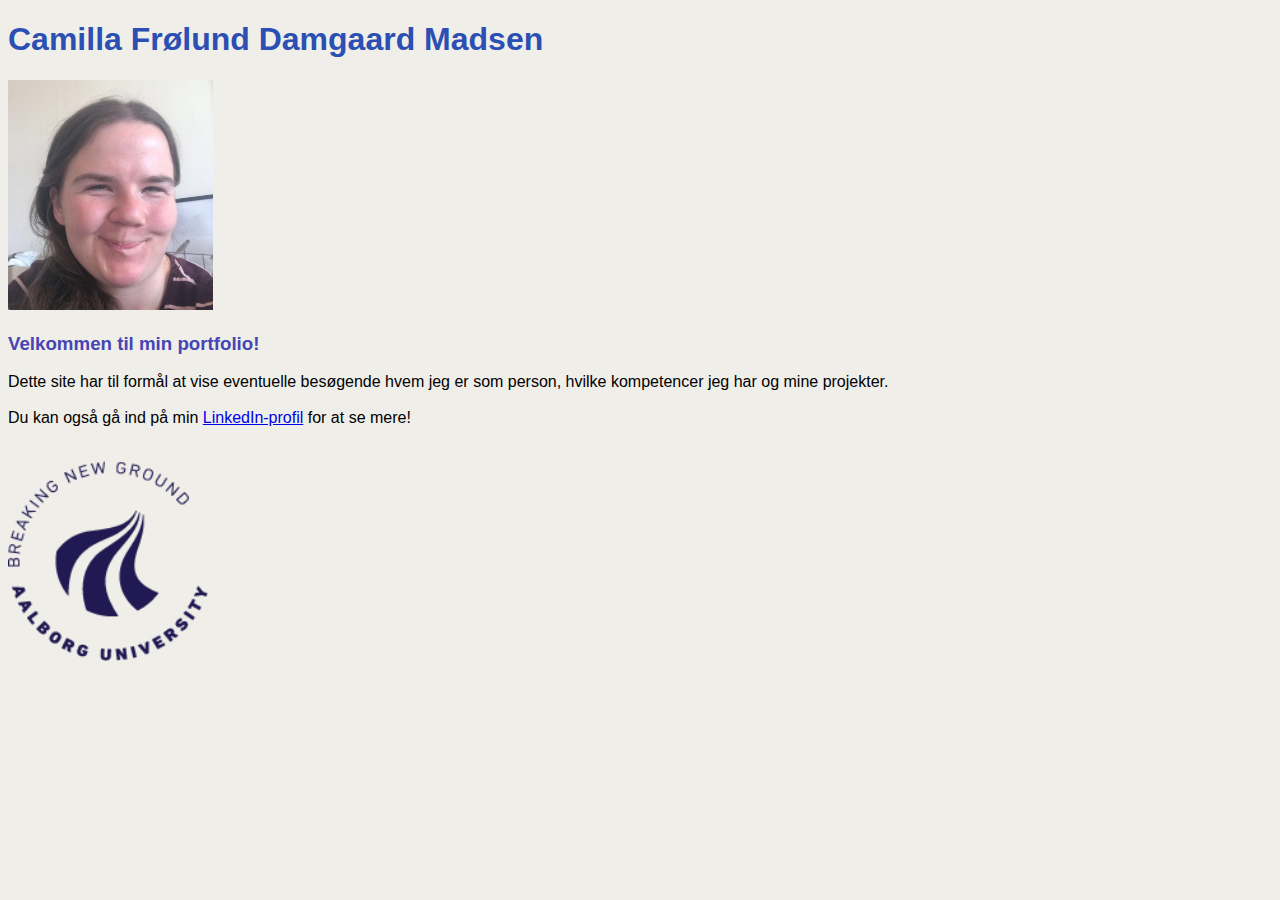
==== index.html @ 53edc629 "4. opdatering" ====
<!DOCTYPE html>
<html lang="dk">

<head>
  <meta charset=utf-8 />
    <link rel="stylesheet" href="style.css">
    <title>Camilla Frølund. D. Madsen portfolio</title>
    <link rel="icon" href="favicon.png" sizes="16x16" type="image/png"/>
    <body style="background-color:#F0EEE9"></body>
</head>

<body>
    <article>
    <h1>Camilla Frølund Damgaard Madsen</h1>
<img src="images/profil-camilla.png" width="205" height="230" alt="Camilla" />  
<br>
    <h3>Velkommen til min portfolio!</h3>
        <p>Dette site har til formål at vise eventuelle besøgende hvem jeg er som person, hvilke kompetencer jeg har og mine projekter. 
        <br>
        <br>
        Du kan også gå ind på min <a href="https://www.linkedin.com/in/camilla-fr%C3%B8lund-damgaard-madsen-97b089131/" rel="external" title="Camillas LinkedIn">LinkedIn-profil</a> for at se mere!</p>
        
<br>
<img src="images/aaulogo.png" width="200" height="200" alt="AAU logo" />
</article>
---- style.css ----
body {
    background-color: coral;
}

body {
    font-family: Verdana, Geneva, sans-serif
}

div.overskrift {
    color: #2B4FB3;
    font-size: 35px;
    font-family: Verdana, Geneva, sans-serif
    
}

h1 {
    color: #2B4FB3
}

h2 {
    color: #83A2F7
}

h3 {
    color: #4545B3
}




.frame {
    border: 3px solid #FA5728;
}
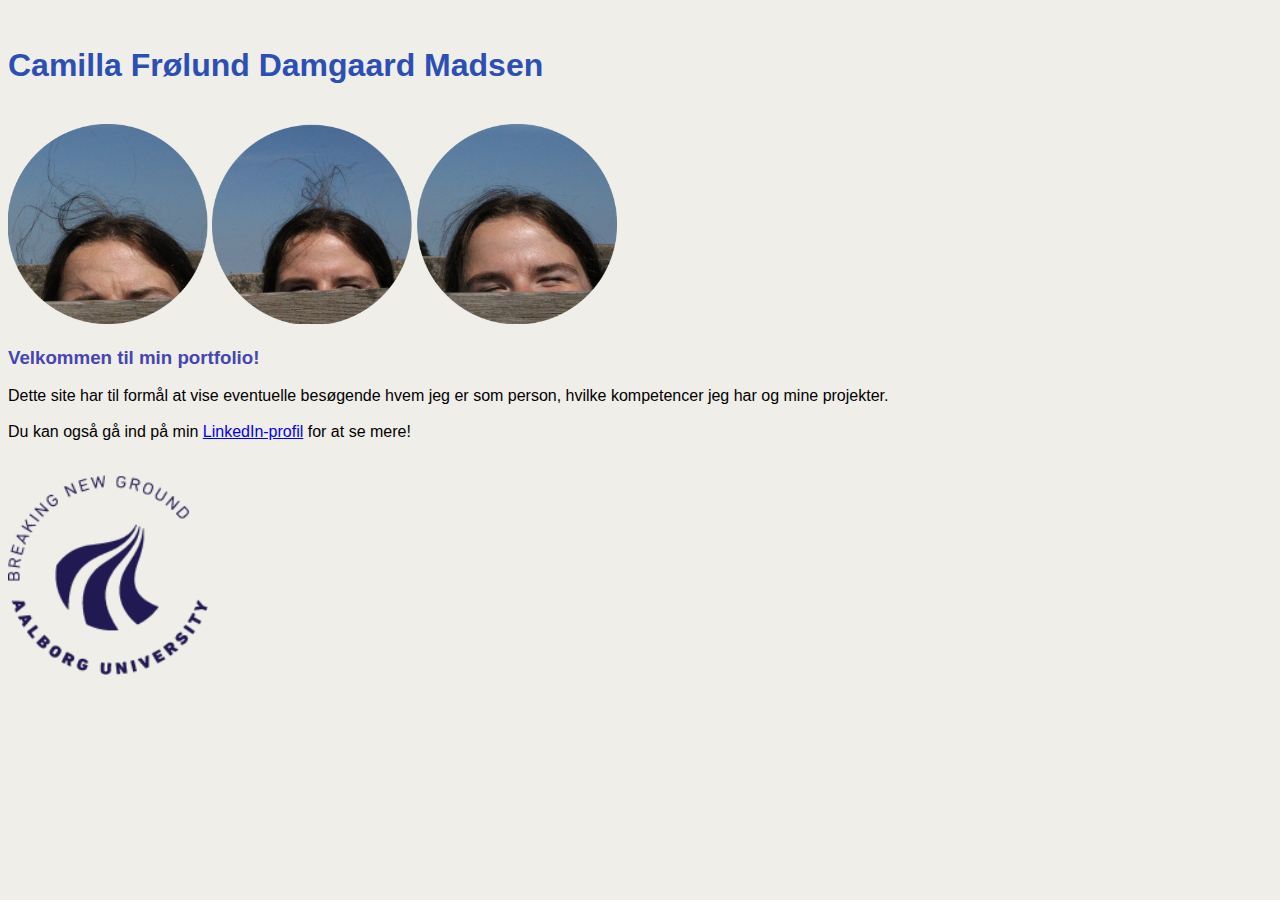
==== commit e2bafab8: "ny opdatering" ====
--- a/index.html
+++ b/index.html
@@ -8,11 +8,14 @@
     <link rel="icon" href="favicon.png" sizes="16x16" type="image/png"/>
     <body style="background-color:#F0EEE9"></body>
 </head>
-
+<br>
 <body>
     <article>
     <h1>Camilla Frølund Damgaard Madsen</h1>
-<img src="images/profil-camilla.png" width="205" height="230" alt="Camilla" />  
+<br>
+<a href="side1.html"><img src="images/camilla2.png" width="200" height="200" alt="Side 1" /></a>
+<a href="side2.html"><img src="images/camilla3.png" width="200" height="200" alt="Side 2" /></a>
+<a href="side3.html"><img src="images/camilla1.png" width="200" height="200" alt="Side 3" /></a>
 <br>
     <h3>Velkommen til min portfolio!</h3>
         <p>Dette site har til formål at vise eventuelle besøgende hvem jeg er som person, hvilke kompetencer jeg har og mine projekter. 
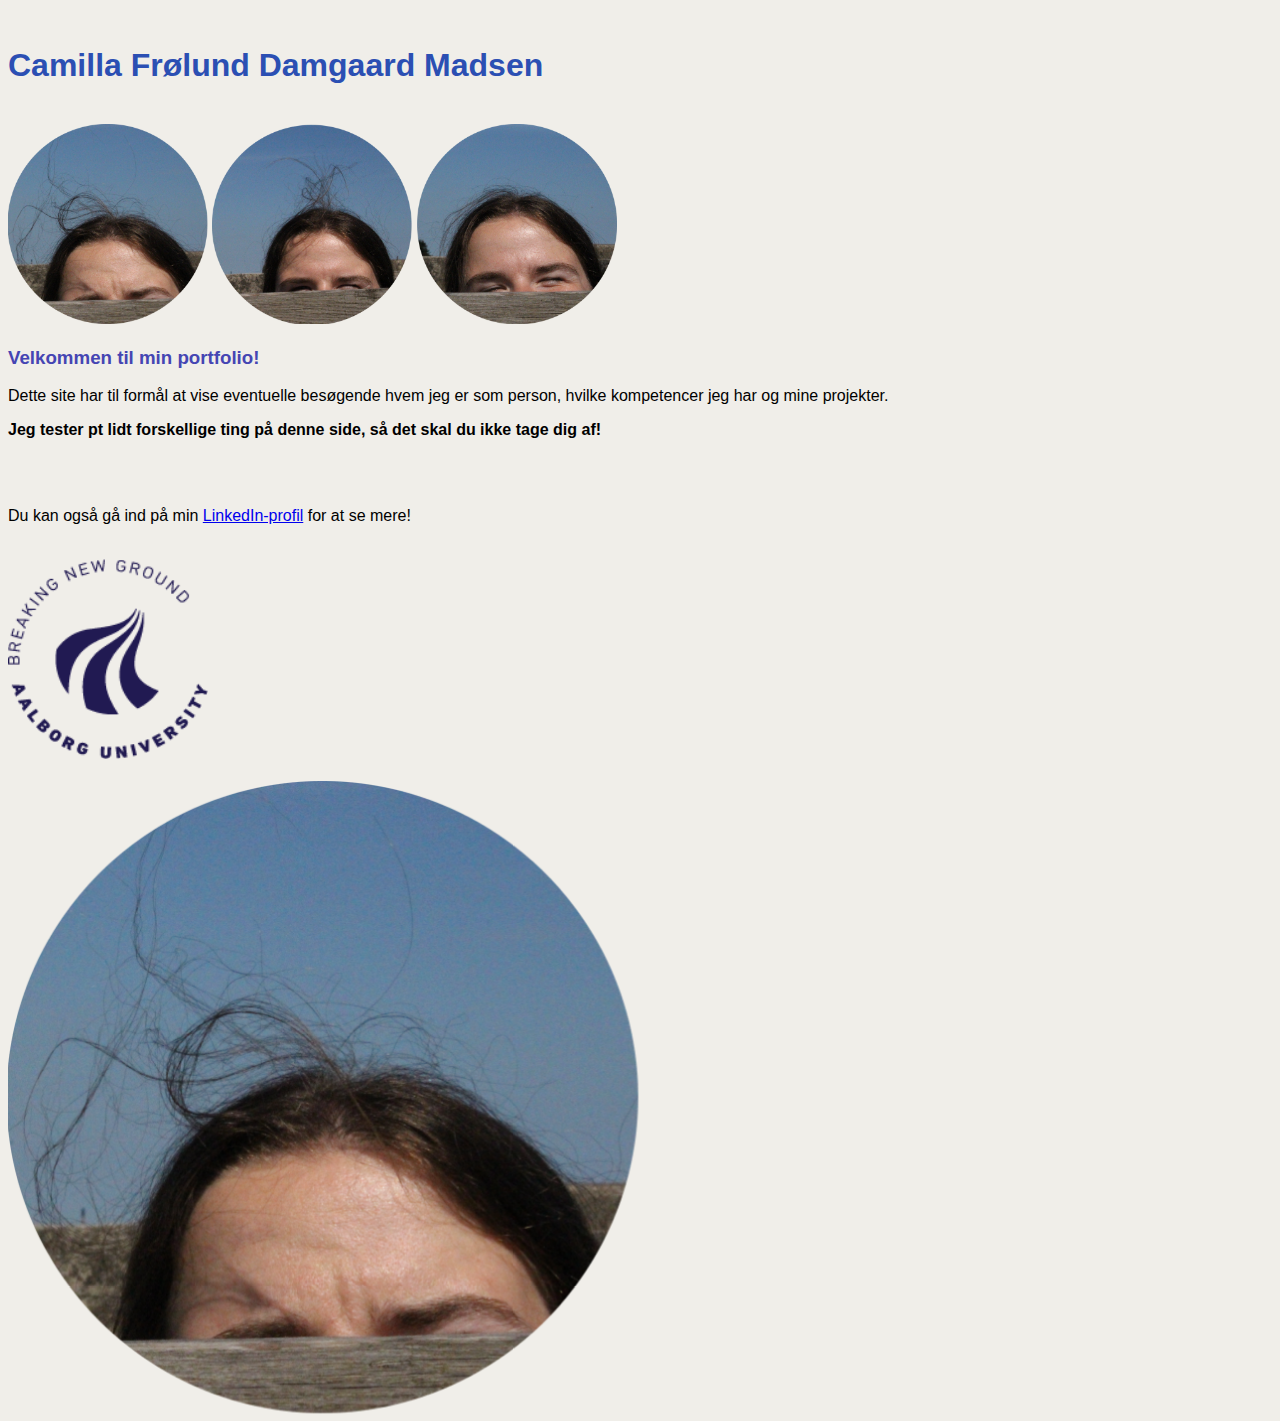
==== commit d831f968: "opdatering" ====
--- a/index.html
+++ b/index.html
@@ -19,12 +19,87 @@
 <br>
     <h3>Velkommen til min portfolio!</h3>
         <p>Dette site har til formål at vise eventuelle besøgende hvem jeg er som person, hvilke kompetencer jeg har og mine projekter. 
+        <p><b>Jeg tester pt lidt forskellige ting på denne side, så det skal du ikke tage dig af!</b></p>
         <br>
         <br>
-        Du kan også gå ind på min <a href="https://www.linkedin.com/in/camilla-fr%C3%B8lund-damgaard-madsen-97b089131/" rel="external" title="Camillas LinkedIn">LinkedIn-profil</a> for at se mere!</p>
+        <p>Du kan også gå ind på min <a href="https://www.linkedin.com/in/camilla-fr%C3%B8lund-damgaard-madsen-97b089131/" rel="external" title="Camillas LinkedIn">LinkedIn-profil</a> for at se mere!</p>
         
 <br>
 <img src="images/aaulogo.png" width="200" height="200" alt="AAU logo" />
 </article>
+
+
+    
+    
+    
+<!-- Nedenstående er kode til hoover effect på mine billeder -->    
+<meta name="viewport" content="width=device-width, initial-scale=1">
+<style>
+.container {
+  position: relative;
+  width: 50%;
+}
+
+.image {
+  opacity: 1;
+  display: block;
+  width: 100%;
+  height: auto;
+  transition: .5s ease;
+  backface-visibility: hidden;
+}
+
+.middle {
+  transition: .5s ease;
+  opacity: 0;
+  position: absolute;
+  top: 50%;
+  left: 50%;
+  transform: translate(-50%, -50%);
+  -ms-transform: translate(-50%, -50%);
+  text-align: center;
+}
+
+.container:hover .image {
+  opacity: 0.3;
+}
+
+.container:hover .middle {
+  opacity: 1;
+}
+
+.text {
+  background-color: #2B4FB3;
+  color: white;
+  font-size: 16px;
+  padding: 16px 32px;
+}
+</style>
+<body>    
+    
+    
+<br> 
+<div class="container">
+  <img src="images/camilla2.png" alt="Avatar" class="image" style="width:100%">
+  <div class="middle">
+      <a href="side1.html"><div class="text">Side 1</div></a>
+  </div>
+</div>
+    
+    
+    
+    
+    
+    
+    
+    
+    
+    
+    
+    
+    
+    
+    
+    
     
     --- a/style.css
+++ b/style.css
@@ -28,8 +28,51 @@
 }
 
 
+.frame {
+    border: 3px solid #FA5728;
+}
 
 
-.frame {
-    border: 3px solid #FA5728;
+
+
+
+
+
+
+
+
+
+
+/* Add a black background color to the top navigation */
+.topnav {
+  background-color: #333;
+  overflow: hidden;
+}
+
+/* Style the links inside the navigation bar */
+.topnav a {
+  float: left;
+  display: block;
+  color: #f2f2f2;
+  text-align: center;
+  padding: 14px 16px;
+  text-decoration: none;
+  font-size: 17px;
+}
+
+/* Change the color of links on hover */
+.topnav a:hover {
+  background-color: #ddd;
+  color: black;
+}
+
+/* Add an active class to highlight the current page */
+.topnav a.active {
+  background-color: #4CAF50;
+  color: white;
+}
+
+/* Hide the link that should open and close the topnav on small screens */
+.topnav .icon {
+  display: none;
 }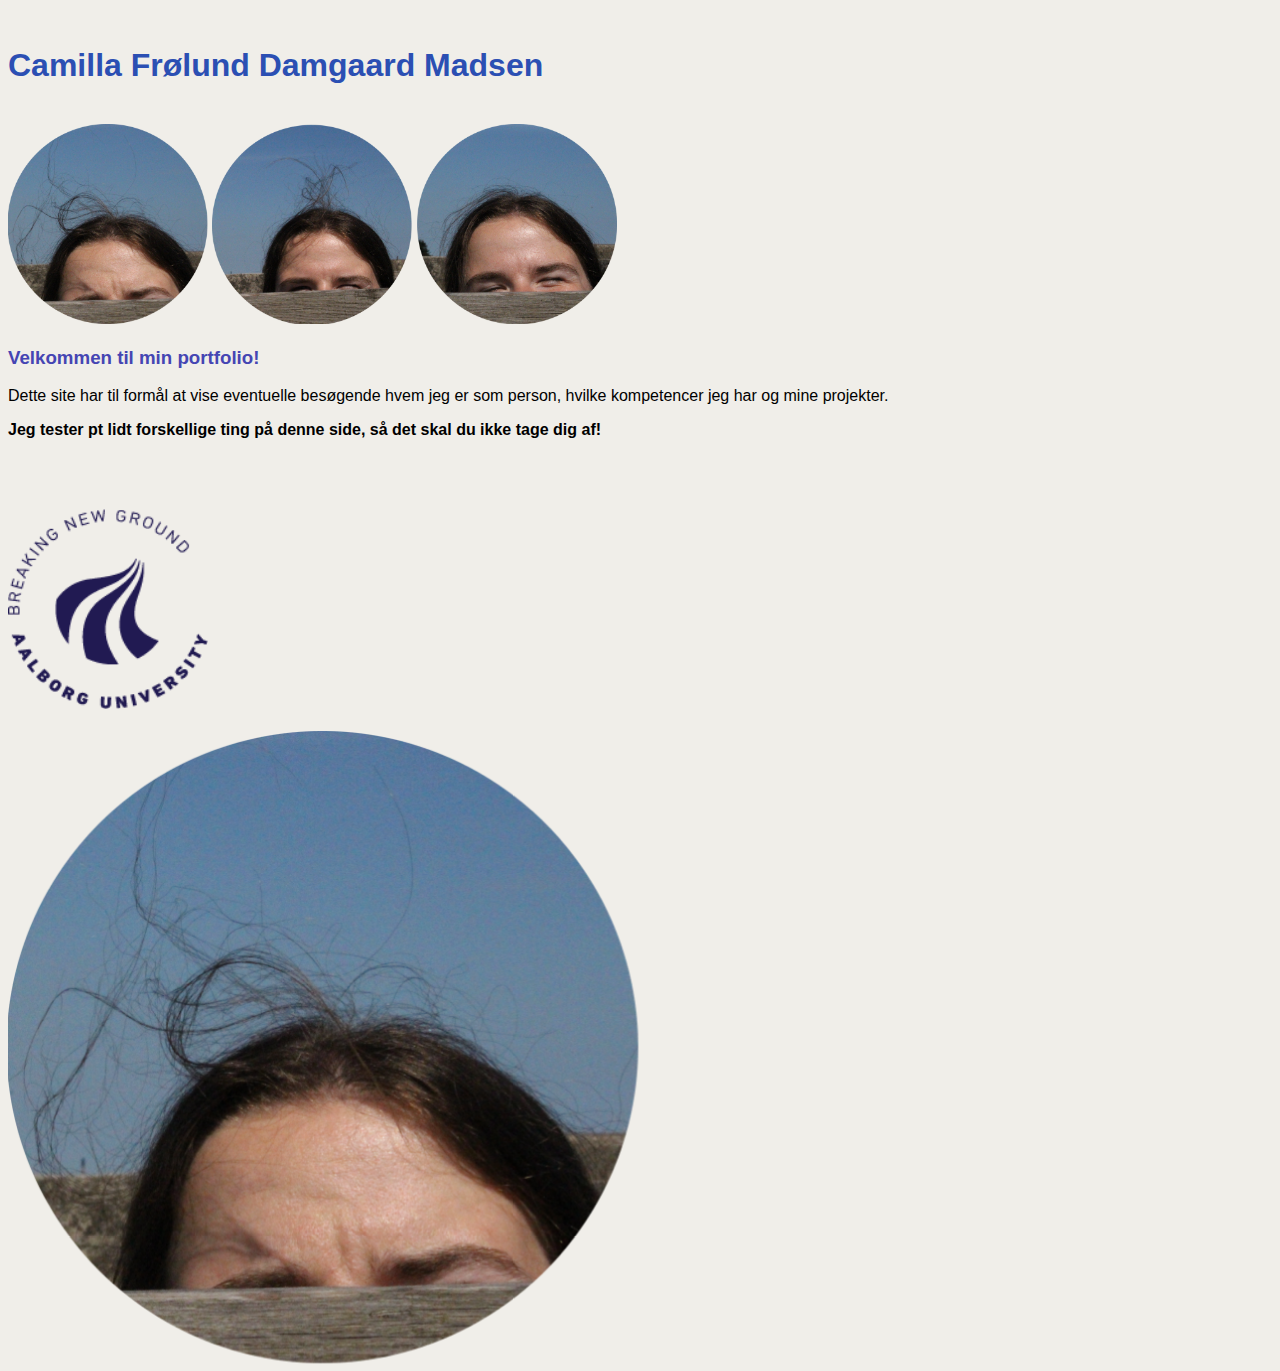
==== commit 669ddca8: "3. opdatering" ====
--- a/index.html
+++ b/index.html
@@ -22,7 +22,7 @@
         <p><b>Jeg tester pt lidt forskellige ting på denne side, så det skal du ikke tage dig af!</b></p>
         <br>
         <br>
-        <p>Du kan også gå ind på min <a href="https://www.linkedin.com/in/camilla-fr%C3%B8lund-damgaard-madsen-97b089131/" rel="external" title="Camillas LinkedIn">LinkedIn-profil</a> for at se mere!</p>
+
         
 <br>
 <img src="images/aaulogo.png" width="200" height="200" alt="AAU logo" />
@@ -87,7 +87,7 @@
 </div>
     
     
-    
+</body>
     
     
     
--- a/style.css
+++ b/style.css
@@ -31,48 +31,3 @@
 .frame {
     border: 3px solid #FA5728;
 }
-
-
-
-
-
-
-
-
-
-
-
-
-/* Add a black background color to the top navigation */
-.topnav {
-  background-color: #333;
-  overflow: hidden;
-}
-
-/* Style the links inside the navigation bar */
-.topnav a {
-  float: left;
-  display: block;
-  color: #f2f2f2;
-  text-align: center;
-  padding: 14px 16px;
-  text-decoration: none;
-  font-size: 17px;
-}
-
-/* Change the color of links on hover */
-.topnav a:hover {
-  background-color: #ddd;
-  color: black;
-}
-
-/* Add an active class to highlight the current page */
-.topnav a.active {
-  background-color: #4CAF50;
-  color: white;
-}
-
-/* Hide the link that should open and close the topnav on small screens */
-.topnav .icon {
-  display: none;
-}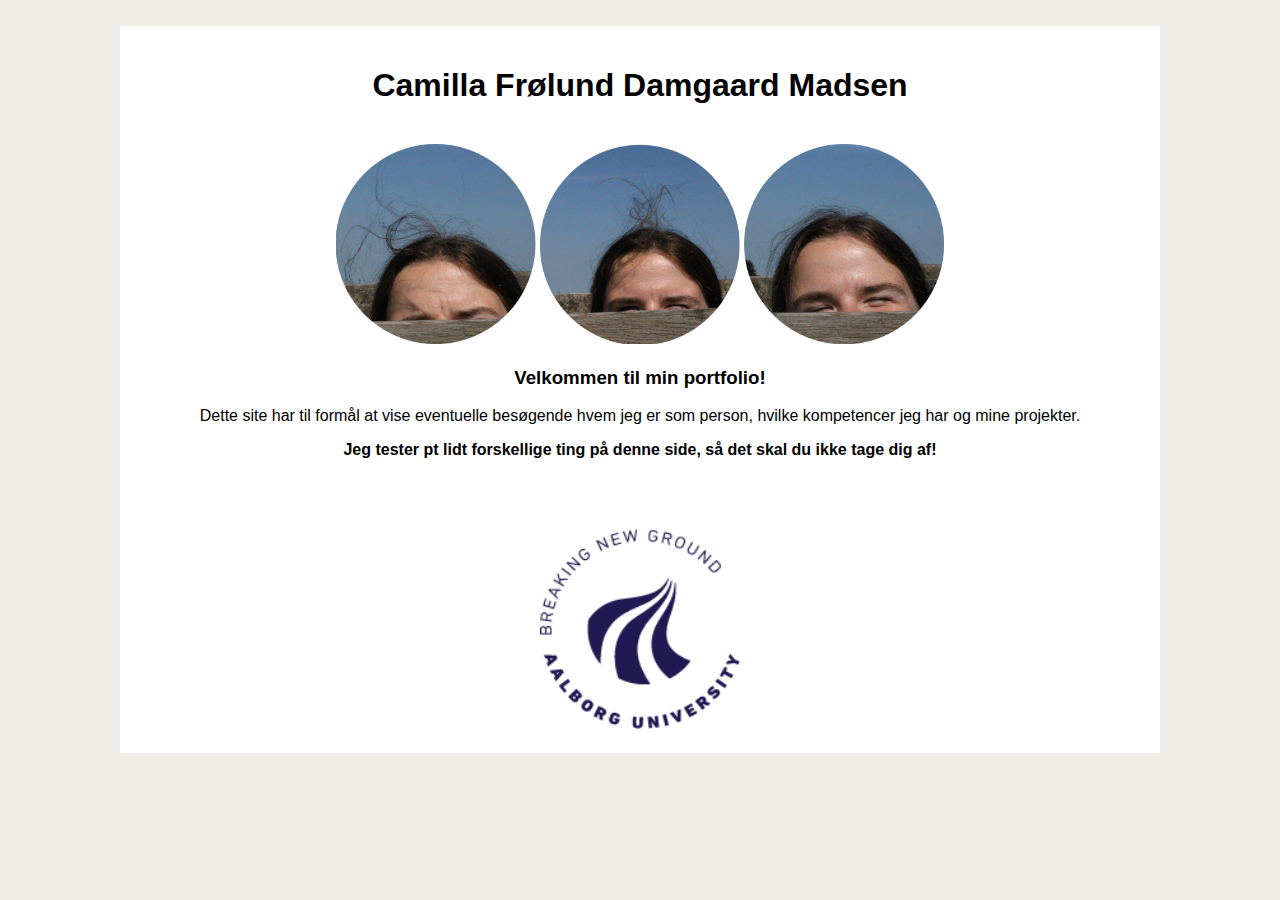
==== commit e46006c6: "2. opdatering" ====
--- a/index.html
+++ b/index.html
@@ -1,15 +1,33 @@
 <!DOCTYPE html>
 <html lang="dk">
-
 <head>
   <meta charset=utf-8 />
     <link rel="stylesheet" href="style.css">
     <title>Camilla Frølund. D. Madsen portfolio</title>
-    <link rel="icon" href="favicon.png" sizes="16x16" type="image/png"/>
+    <link rel="icon" href="images/favicon.png" sizes="16x16" type="image/png"/>
     <body style="background-color:#F0EEE9"></body>
 </head>
 <br>
+
+<head>
+<style>
+body {
+  background: #555;
+}
+
+.content {
+  max-width: 1000px;
+  margin: auto;
+  background: white;
+  padding: 20px;
+}
+</style>
+</head>
+
+    
+<div class="content">
 <body>
+<center>
     <article>
     <h1>Camilla Frølund Damgaard Madsen</h1>
 <br>
@@ -23,70 +41,11 @@
         <br>
         <br>
 
-        
 <br>
 <img src="images/aaulogo.png" width="200" height="200" alt="AAU logo" />
 </article>
+</center>
 
-
-    
-    
-    
-<!-- Nedenstående er kode til hoover effect på mine billeder -->    
-<meta name="viewport" content="width=device-width, initial-scale=1">
-<style>
-.container {
-  position: relative;
-  width: 50%;
-}
-
-.image {
-  opacity: 1;
-  display: block;
-  width: 100%;
-  height: auto;
-  transition: .5s ease;
-  backface-visibility: hidden;
-}
-
-.middle {
-  transition: .5s ease;
-  opacity: 0;
-  position: absolute;
-  top: 50%;
-  left: 50%;
-  transform: translate(-50%, -50%);
-  -ms-transform: translate(-50%, -50%);
-  text-align: center;
-}
-
-.container:hover .image {
-  opacity: 0.3;
-}
-
-.container:hover .middle {
-  opacity: 1;
-}
-
-.text {
-  background-color: #2B4FB3;
-  color: white;
-  font-size: 16px;
-  padding: 16px 32px;
-}
-</style>
-<body>    
-    
-    
-<br> 
-<div class="container">
-  <img src="images/camilla2.png" alt="Avatar" class="image" style="width:100%">
-  <div class="middle">
-      <a href="side1.html"><div class="text">Side 1</div></a>
-  </div>
-</div>
-    
-    
 </body>
     
     
--- a/style.css
+++ b/style.css
@@ -17,17 +17,32 @@
 
 h1 {
     color: #2B4FB3
+    text-aling: center;
 }
 
 h2 {
     color: #83A2F7
+    text-aling: center;
 }
 
 h3 {
     color: #4545B3
+    text-aling: center;
 }
 
 
 .frame {
     border: 3px solid #FA5728;
 }
+
+
+.content {
+  max-width: 500px;
+  margin: auto;
+}
+
+.image.displayed {
+    display: block;
+    margin-left: auto;
+    margin-right: auto;
+}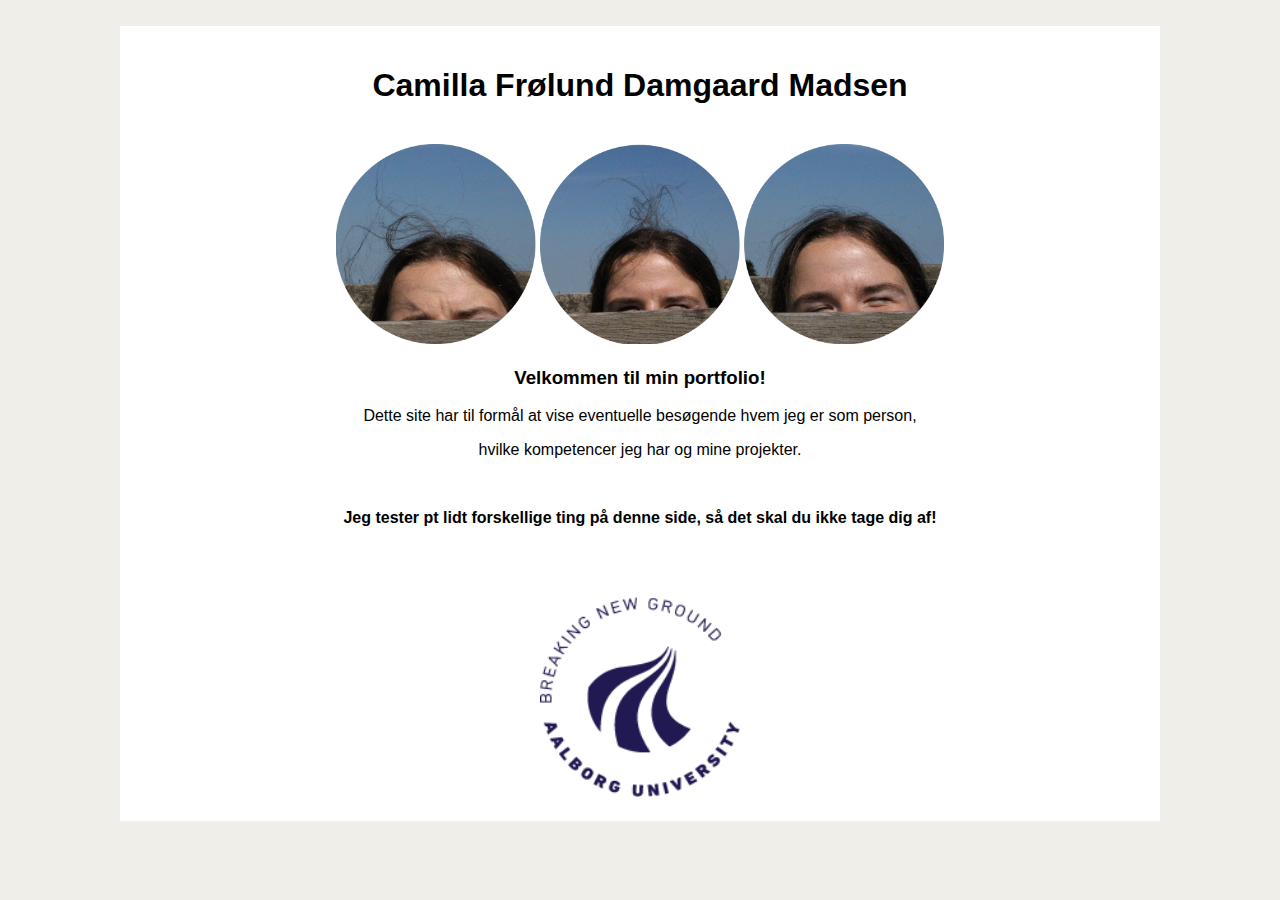
==== commit e8a2bbc3: "Ny update" ====
--- a/index.html
+++ b/index.html
@@ -36,7 +36,8 @@
 <a href="side3.html"><img src="images/camilla1.png" width="200" height="200" alt="Side 3" /></a>
 <br>
     <h3>Velkommen til min portfolio!</h3>
-        <p>Dette site har til formål at vise eventuelle besøgende hvem jeg er som person, hvilke kompetencer jeg har og mine projekter. 
+        <p>Dette site har til formål at vise eventuelle besøgende hvem jeg er som person, </p> <p>hvilke kompetencer jeg har og mine projekter.</p>
+    <br>
         <p><b>Jeg tester pt lidt forskellige ting på denne side, så det skal du ikke tage dig af!</b></p>
         <br>
         <br>
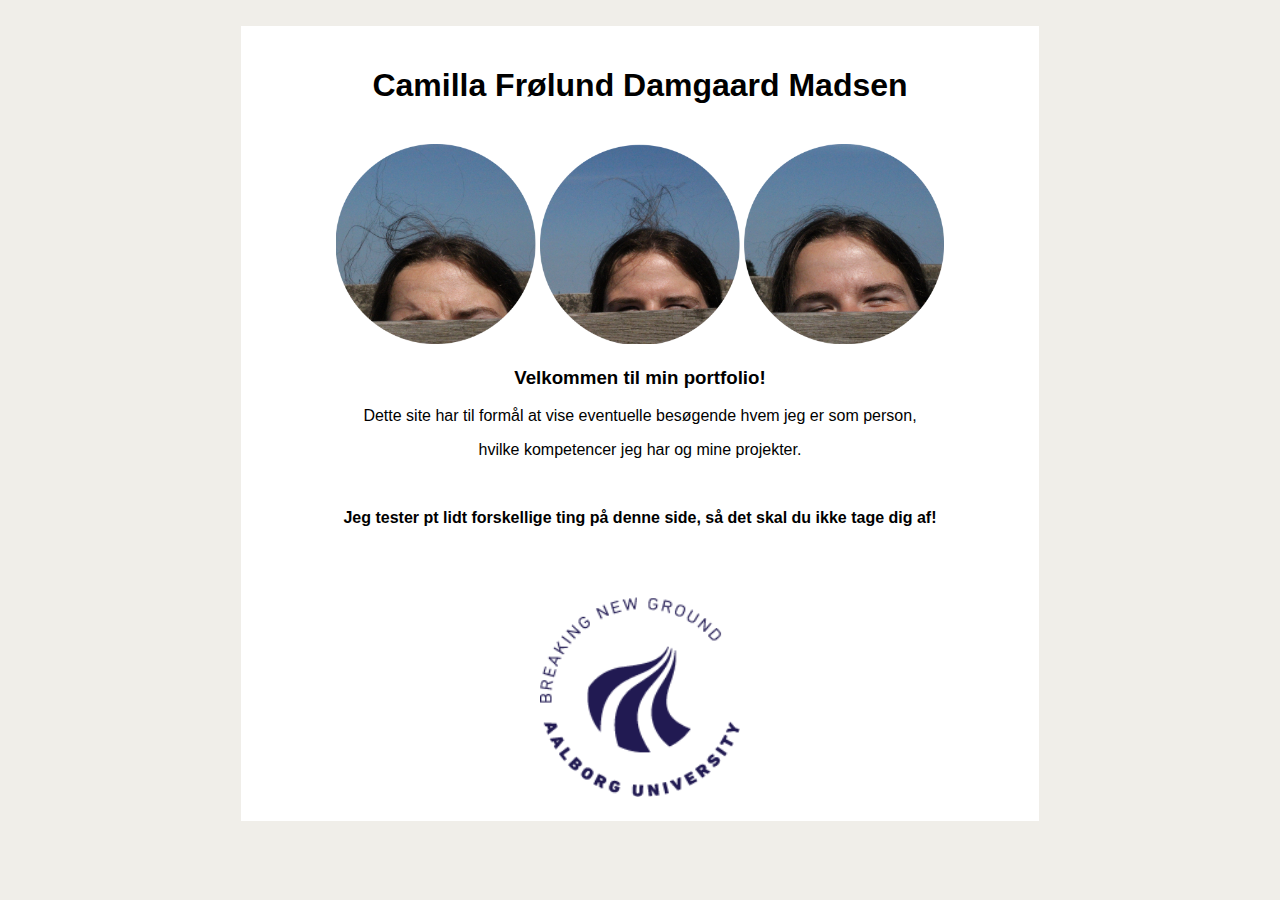
==== commit ffd3bd86: "ny update 2" ====
--- a/index.html
+++ b/index.html
@@ -16,7 +16,7 @@
 }
 
 .content {
-  max-width: 1000px;
+  max-width: 60%;
   margin: auto;
   background: white;
   padding: 20px;
@@ -36,7 +36,7 @@
 <a href="side3.html"><img src="images/camilla1.png" width="200" height="200" alt="Side 3" /></a>
 <br>
     <h3>Velkommen til min portfolio!</h3>
-        <p>Dette site har til formål at vise eventuelle besøgende hvem jeg er som person, </p> <p>hvilke kompetencer jeg har og mine projekter.</p>
+        <p>Dette site har til formål at vise eventuelle besøgende hvem jeg er som person,</p> <p>hvilke kompetencer jeg har og mine projekter.</p>
     <br>
         <p><b>Jeg tester pt lidt forskellige ting på denne side, så det skal du ikke tage dig af!</b></p>
         <br>
